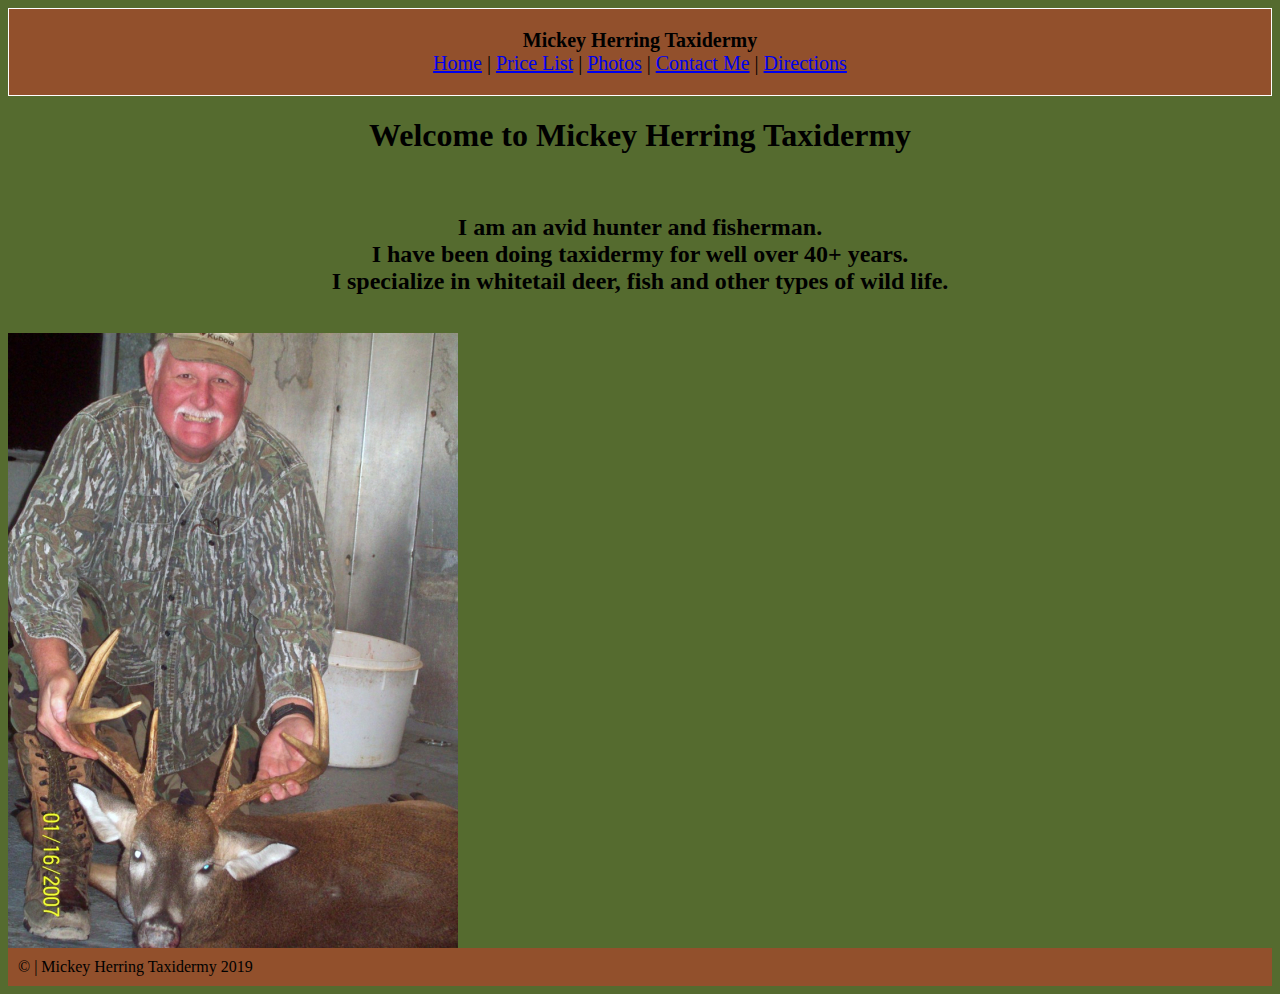
==== index.html @ f3ec52fc "debugged" ====
<!DOCTYPE html>
<html lang="en">

<head>
    <meta charset="UTF-8">
    <meta name="viewport" content="width=device-width, initial-scale=1.0">
    <meta http-equiv="X-UA-Compatible" content="ie=edge">
    <title>Mickey Herring Taxidermy</title>
    <link rel="stylesheet" type="text/css" href="taxidermy.css">
</head>

<body>
    <header>
        <strong>Mickey Herring Taxidermy</strong>
        <br>
        <nav>
            <a href="index.html">Home</a> | <a href="price-list.html">Price List</a> | <a
                href="photoalbum.html">Photos</a> | <a href="contact.html">Contact Me</a> | <a href="directions.html">Directions</a>
        </nav>
    </header>
    <section>
        <div>
            <h1>Welcome to Mickey Herring Taxidermy</h1>
            <br>
            <h2>I am an avid hunter and fisherman. <br> I have been doing taxidermy for well over 40+ years. <br> I
                specialize in
                whitetail deer, fish and other types of wild life.</h2>
        </div>
        <br>
        <img src="mickey.jpg" align="center">
    

    </section>

    <footer>
        &copy | Mickey Herring Taxidermy 2019 
    </footer>
</body>

</html>
---- taxidermy.css ----
header {
    text-align: center;
    color:#000000;
    font-size: 20px;
    font-family: Georgia, 'Times New Roman', Times, serif;  
    background: #92502c;
    padding: 20px;
    border: 1px solid white;
    margin-bottom: 20px;
    align-content: center;  
  }
  
body { 
    background-color: darkolivegreen;
    font-family: Georgia, 'Times New Roman', Times, serif;
}
h1 {
    text-align: center;
}
h2 {
    text-align: center;
}
.game {
    float: left; 
}
.birds{
    float: right;
}
.fish {
    float: right;
}

.clearfix::after {
    content:"";
    display: block;
    clear: both;
}
.euroskull {
    float: right;
}
.fish { 
    float: right;
}

footer {
    align-content: center;
    background: #92502c;
    clear: both;
    padding: 10px; 
}
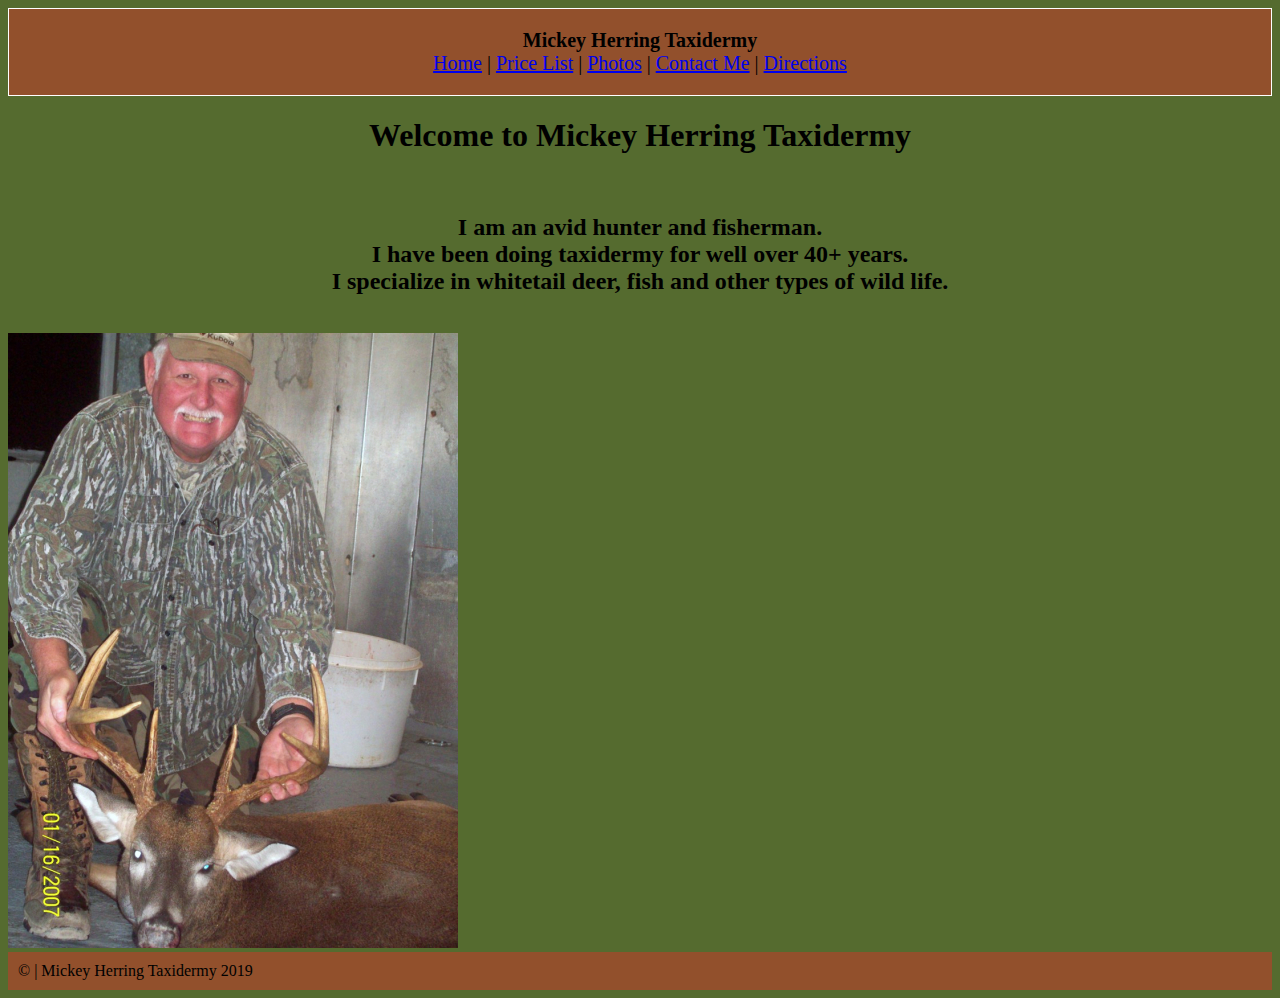
==== commit bf9a357c: "removed some spaced and deprecated image attribute" ====
--- a/index.html
+++ b/index.html
@@ -25,13 +25,11 @@
             <h2>I am an avid hunter and fisherman. <br> I have been doing taxidermy for well over 40+ years. <br> I
                 specialize in
                 whitetail deer, fish and other types of wild life.</h2>
+                
         </div>
         <br>
-        <img src="mickey.jpg" align="center">
-    
-
-    </section>
-
+        <img src="mickey.jpg">    
+    </section>    
     <footer>
         &copy | Mickey Herring Taxidermy 2019 
     </footer>
--- a/taxidermy.css
+++ b/taxidermy.css
@@ -13,6 +13,30 @@
 body { 
     background-color: darkolivegreen;
     font-family: Georgia, 'Times New Roman', Times, serif;
+    body {
+        font-family: Arial, Helvetica, sans-serif;
+        font-size: 20px;
+      }
+      
+      #myBtn {
+        display: none;
+        position: fixed;
+        bottom: 20px;
+        right: 30px;
+        z-index: 99;
+        font-size: 18px;
+        border: none;
+        outline: none;
+        background-color: #92502c;
+        color: white;
+        cursor: pointer;
+        padding: 15px;
+        border-radius: 4px;
+      }
+      
+      #myBtn:hover {
+        background-color: #555;
+      }
 }
 h1 {
     text-align: center;
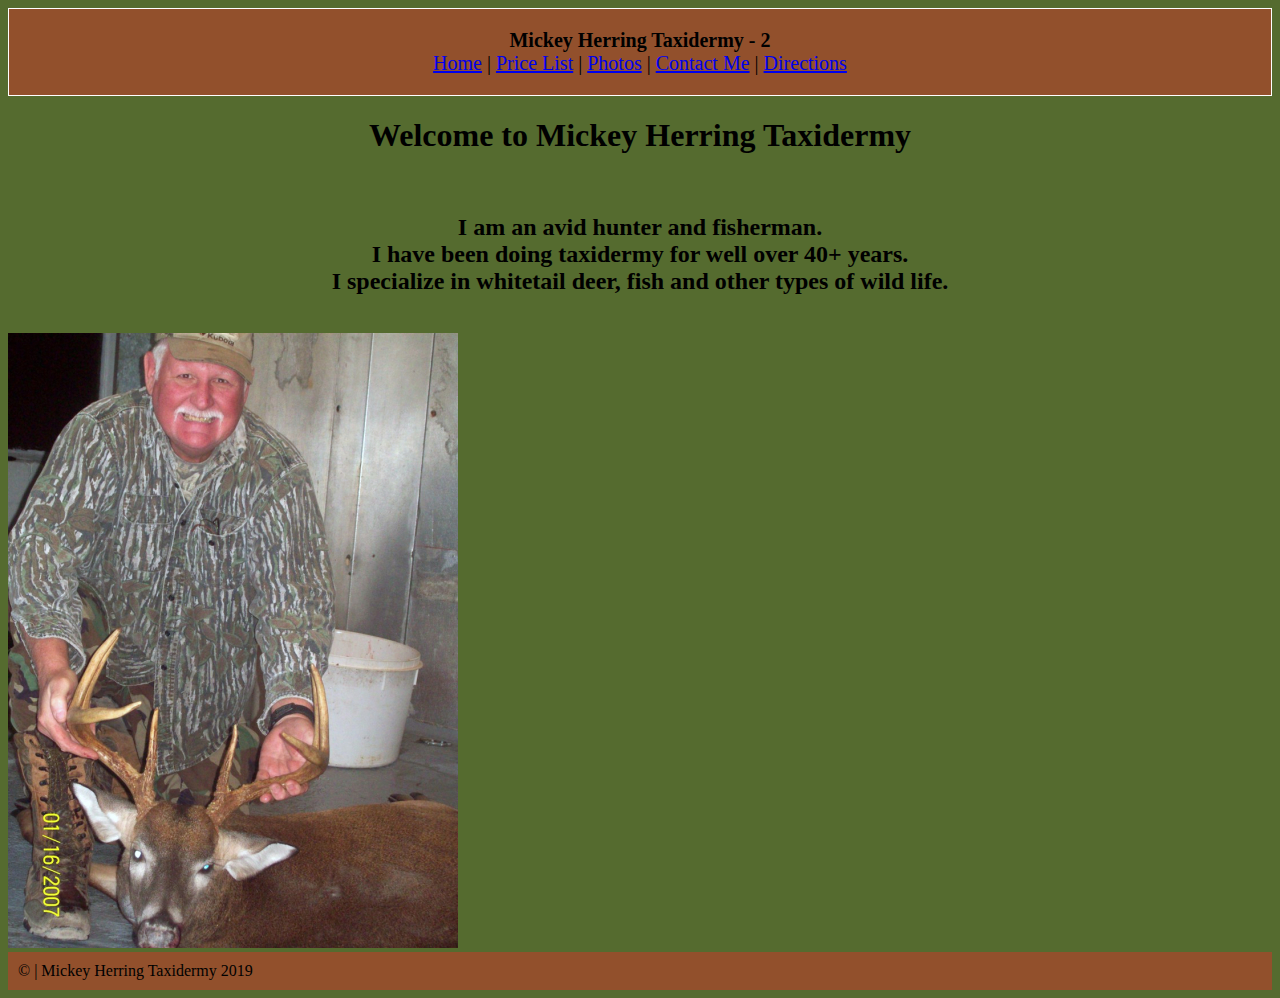
==== commit 7cb6d1da: "changed title for an example" ====
--- a/index.html
+++ b/index.html
@@ -11,7 +11,7 @@
 
 <body>
     <header>
-        <strong>Mickey Herring Taxidermy</strong>
+        <strong>Mickey Herring Taxidermy - 2</strong>
         <br>
         <nav>
             <a href="index.html">Home</a> | <a href="price-list.html">Price List</a> | <a
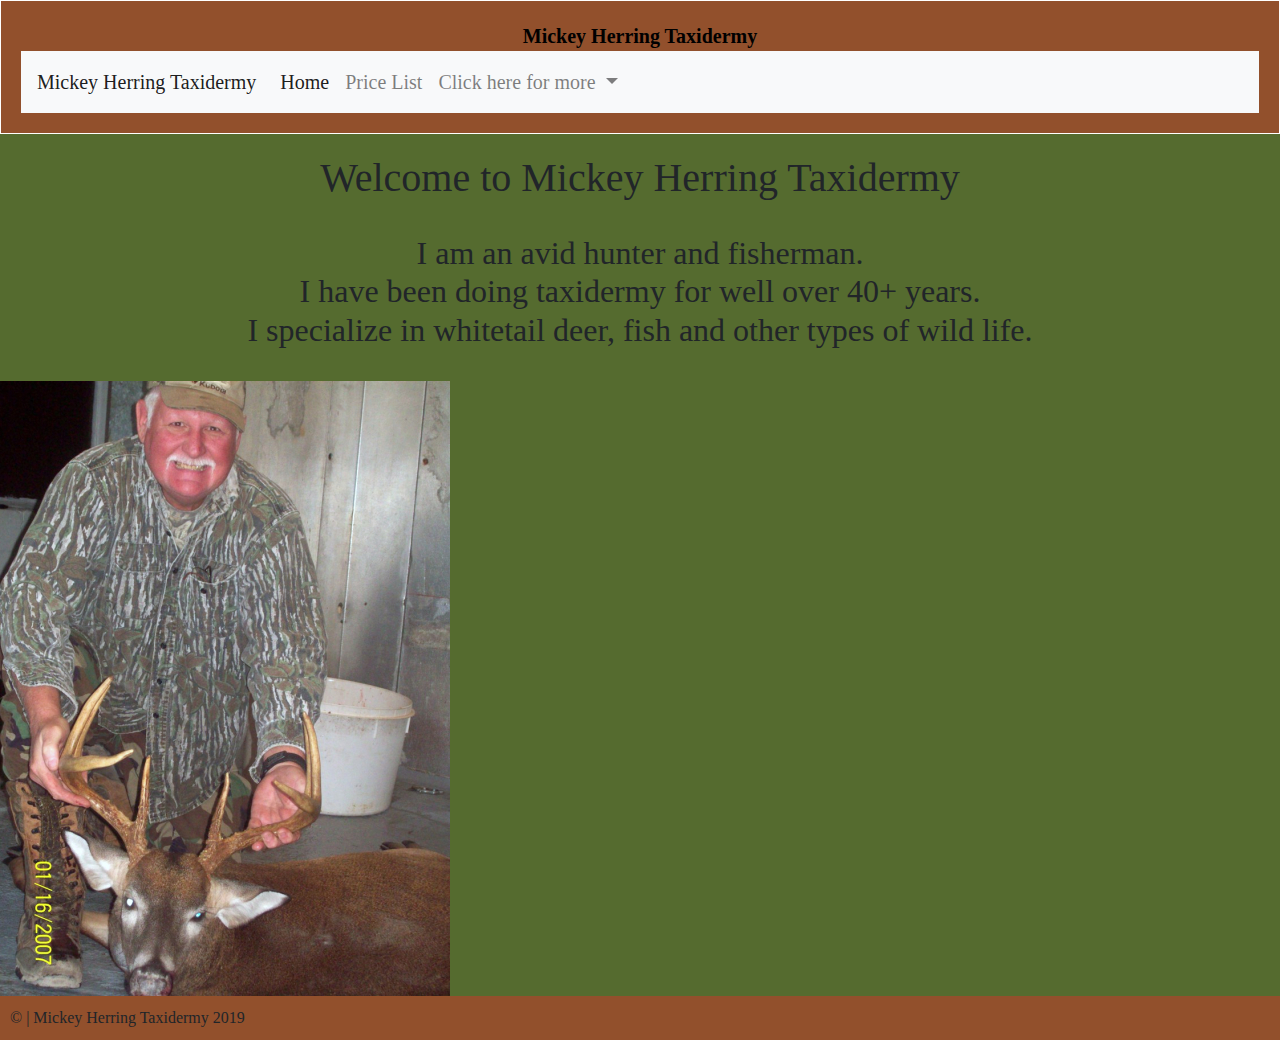
==== commit 3d54ffd9: "updated nav" ====
--- a/index.html
+++ b/index.html
@@ -6,17 +6,42 @@
     <meta name="viewport" content="width=device-width, initial-scale=1.0">
     <meta http-equiv="X-UA-Compatible" content="ie=edge">
     <title>Mickey Herring Taxidermy</title>
+    <link rel="stylesheet" href="https://stackpath.bootstrapcdn.com/bootstrap/4.3.1/css/bootstrap.min.css"
+        integrity="sha384-ggOyR0iXCbMQv3Xipma34MD+dH/1fQ784/j6cY/iJTQUOhcWr7x9JvoRxT2MZw1T" crossorigin="anonymous">
     <link rel="stylesheet" type="text/css" href="taxidermy.css">
 </head>
 
 <body>
     <header>
-        <strong>Mickey Herring Taxidermy - 2</strong>
+        <strong>Mickey Herring Taxidermy</strong>
         <br>
-        <nav>
-            <a href="index.html">Home</a> | <a href="price-list.html">Price List</a> | <a
-                href="photoalbum.html">Photos</a> | <a href="contact.html">Contact Me</a> | <a href="directions.html">Directions</a>
-        </nav>
+        <nav class="navbar navbar-expand-lg navbar-light bg-light">
+                <a class="navbar-brand" href="#">Mickey Herring Taxidermy</a>
+                <button class="navbar-toggler" type="button" data-toggle="collapse" data-target="#navbarSupportedContent"
+                    aria-controls="navbarSupportedContent" aria-expanded="false" aria-label="Toggle navigation">
+                    <span class="navbar-toggler-icon"></span>
+                </button>
+        
+                <div class="collapse navbar-collapse" id="navbarSupportedContent">
+                    <ul class="navbar-nav mr-auto">
+                        <li class="nav-item active">
+                            <a class="nav-link" href="index.html">Home <span class="sr-only">(current)</span></a>
+                        </li>
+                        <li class="nav-item">
+                            <a class="nav-link" href="price-list.html">Price List</a>
+                        </li>
+                        <li class="nav-item dropdown">
+                            <a class="nav-link dropdown-toggle" href="#" id="navbarDropdown" role="button"
+                                data-toggle="dropdown" aria-haspopup="true" aria-expanded="false">
+                                Click here for more
+                            </a>
+                            <div class="dropdown-menu" aria-labelledby="navbarDropdown">
+                                <a class="dropdown-item" href="contact.html">Contact Me</a>
+                                <a class="dropdown-item" href="photoalbum.html">Photos</a>
+                                <div class="dropdown-divider"></div>
+                                <a class="dropdown-item" href="directions.html">How to Find Me</a>
+                            </div>
+                        </li>
     </header>
     <section>
         <div>
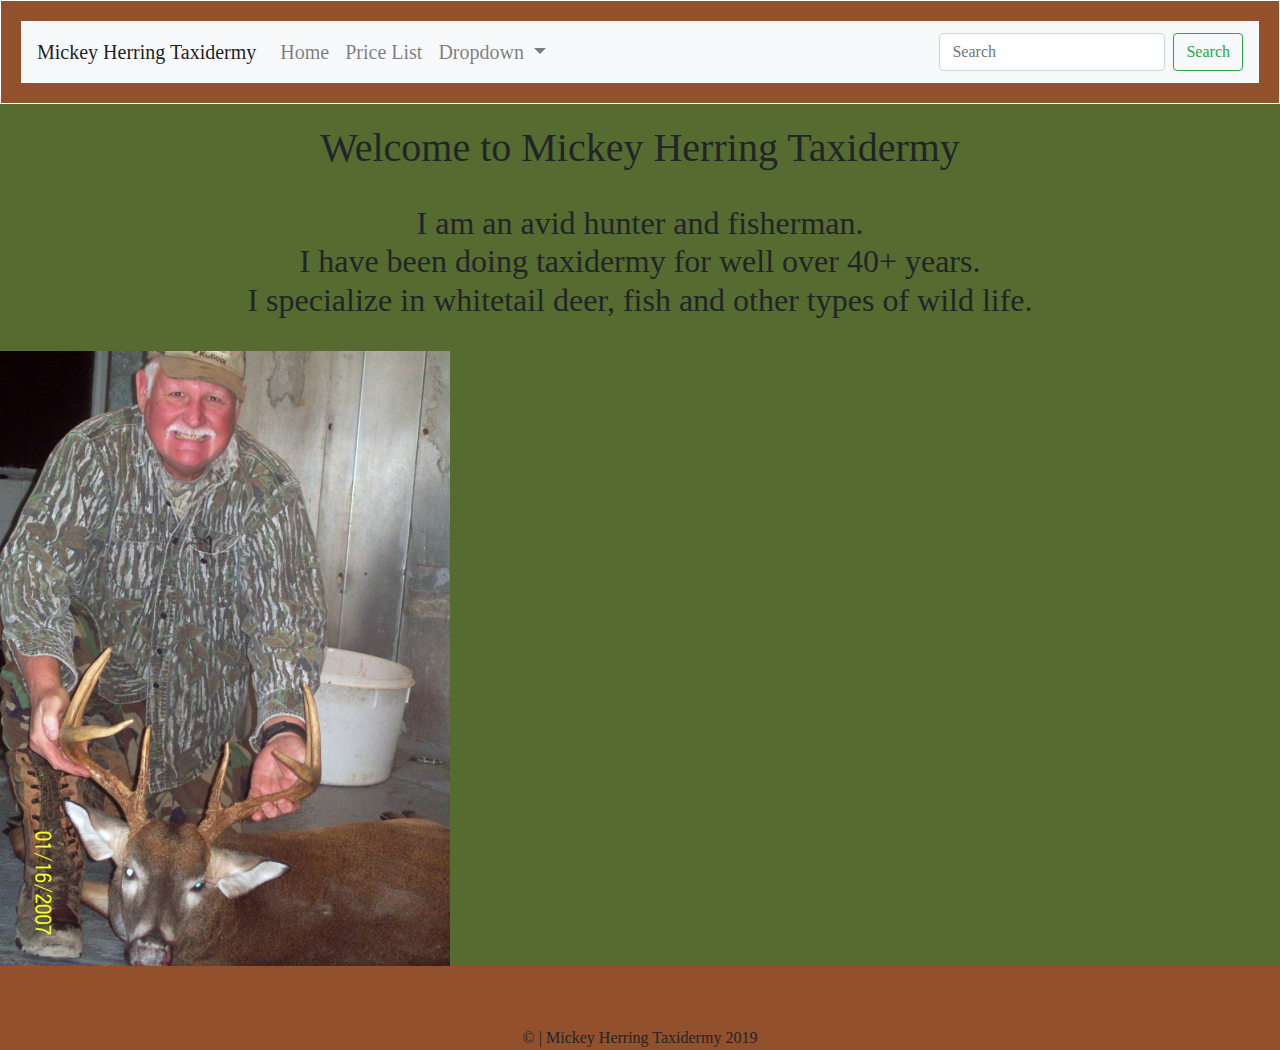
==== commit 014b1e20: "made changes" ====
--- a/index.html
+++ b/index.html
@@ -5,59 +5,78 @@
     <meta charset="UTF-8">
     <meta name="viewport" content="width=device-width, initial-scale=1.0">
     <meta http-equiv="X-UA-Compatible" content="ie=edge">
-    <title>Mickey Herring Taxidermy</title>
+    <jumbotron>
+        <title>Mickey Herring Taxidermy</title>
+    </jumbotron>
     <link rel="stylesheet" href="https://stackpath.bootstrapcdn.com/bootstrap/4.3.1/css/bootstrap.min.css"
         integrity="sha384-ggOyR0iXCbMQv3Xipma34MD+dH/1fQ784/j6cY/iJTQUOhcWr7x9JvoRxT2MZw1T" crossorigin="anonymous">
     <link rel="stylesheet" type="text/css" href="taxidermy.css">
+
 </head>
 
 <body>
     <header>
-        <strong>Mickey Herring Taxidermy</strong>
-        <br>
         <nav class="navbar navbar-expand-lg navbar-light bg-light">
-                <a class="navbar-brand" href="#">Mickey Herring Taxidermy</a>
-                <button class="navbar-toggler" type="button" data-toggle="collapse" data-target="#navbarSupportedContent"
-                    aria-controls="navbarSupportedContent" aria-expanded="false" aria-label="Toggle navigation">
-                    <span class="navbar-toggler-icon"></span>
-                </button>
-        
-                <div class="collapse navbar-collapse" id="navbarSupportedContent">
-                    <ul class="navbar-nav mr-auto">
-                        <li class="nav-item active">
-                            <a class="nav-link" href="index.html">Home <span class="sr-only">(current)</span></a>
-                        </li>
-                        <li class="nav-item">
-                            <a class="nav-link" href="price-list.html">Price List</a>
-                        </li>
-                        <li class="nav-item dropdown">
-                            <a class="nav-link dropdown-toggle" href="#" id="navbarDropdown" role="button"
-                                data-toggle="dropdown" aria-haspopup="true" aria-expanded="false">
-                                Click here for more
+            <a class="navbar-brand" href="index.html">Mickey Herring Taxidermy</a>
+            <button class="navbar-toggler" type="button" data-toggle="collapse" data-target="#navbarSupportedContent"
+                aria-controls="navbarSupportedContent" aria-expanded="false" aria-label="Toggle navigation">
+                <span class="navbar-toggler-icon"></span>
+            </button>
+
+            <div class="collapse navbar-collapse" id="navbarSupportedContent">
+                <ul class="navbar-nav mr-auto">
+                    <li class="nav-item">
+                        <a class="nav-link" href="index.html">Home <span class="sr-only"></span></a>
+                    </li>
+                    <li class="nav-item">
+                        <a class="nav-link" href="price-list.html">Price List</a>
+                    </li>
+                    <li class="nav-item dropdown">
+                            <a class="nav-link dropdown-toggle" href="#" id="navbarDropdown" role="button" data-toggle="dropdown" aria-haspopup="true" aria-expanded="false">
+                              Dropdown
                             </a>
                             <div class="dropdown-menu" aria-labelledby="navbarDropdown">
-                                <a class="dropdown-item" href="contact.html">Contact Me</a>
-                                <a class="dropdown-item" href="photoalbum.html">Photos</a>
-                                <div class="dropdown-divider"></div>
-                                <a class="dropdown-item" href="directions.html">How to Find Me</a>
+                              <a class="dropdown-item" href="photoalbum.html">Photos</a>
+                              <a class="dropdown-item" href="directions.html">Directions</a>
+                              <div class="dropdown-divider"></div>
+                              <a class="dropdown-item" href="contact.html">Contact Me</a>
                             </div>
-                        </li>
+                          </li>
+                          </li>
+                        </ul>
+                        <form class="form-inline my-2 my-lg-0">
+                          <input class="form-control mr-sm-2" type="search" placeholder="Search" aria-label="Search">
+                          <button class="btn btn-outline-success my-2 my-sm-0" type="submit">Search</button>
+                        </form>
+                      </div>
+                    </nav>
     </header>
     <section>
         <div>
             <h1>Welcome to Mickey Herring Taxidermy</h1>
             <br>
-            <h2>I am an avid hunter and fisherman. <br> I have been doing taxidermy for well over 40+ years. <br> I
+            <h2>I am an avid hunter and fisherman. <br> I have been doing taxidermy for well over 40+ years.
+                <br> I
                 specialize in
                 whitetail deer, fish and other types of wild life.</h2>
-                
+
         </div>
         <br>
-        <img src="mickey.jpg">    
-    </section>    
+        <img src="mickey.jpg">
+    </section>
     <footer>
-        &copy | Mickey Herring Taxidermy 2019 
+        &copy | Mickey Herring Taxidermy 2019
     </footer>
+
+    <script src="https://code.jquery.com/jquery-3.3.1.slim.min.js"
+        integrity="sha384-q8i/X+965DzO0rT7abK41JStQIAqVgRVzpbzo5smXKp4YfRvH+8abtTE1Pi6jizo"
+        crossorigin="anonymous"></script>
+    <script src="https://cdnjs.cloudflare.com/ajax/libs/popper.js/1.14.7/umd/popper.min.js"
+        integrity="sha384-UO2eT0CpHqdSJQ6hJty5KVphtPhzWj9WO1clHTMGa3JDZwrnQq4sF86dIHNDz0W1"
+        crossorigin="anonymous"></script>
+    <script src="https://stackpath.bootstrapcdn.com/bootstrap/4.3.1/js/bootstrap.min.js"
+        integrity="sha384-JjSmVgyd0p3pXB1rRibZUAYoIIy6OrQ6VrjIEaFf/nJGzIxFDsf4x0xIM+B07jRM"
+        crossorigin="anonymous"></script>
 </body>
 
 </html>--- a/taxidermy.css
+++ b/taxidermy.css
@@ -1,74 +1,71 @@
 header {
-    text-align: center;
-    color:#000000;
-    font-size: 20px;
-    font-family: Georgia, 'Times New Roman', Times, serif;  
-    background: #92502c;
-    padding: 20px;
-    border: 1px solid white;
-    margin-bottom: 20px;
-    align-content: center;  
-  }
-  
-body { 
-    background-color: darkolivegreen;
-    font-family: Georgia, 'Times New Roman', Times, serif;
-    body {
-        font-family: Arial, Helvetica, sans-serif;
-        font-size: 20px;
-      }
-      
-      #myBtn {
-        display: none;
-        position: fixed;
-        bottom: 20px;
-        right: 30px;
-        z-index: 99;
-        font-size: 18px;
-        border: none;
-        outline: none;
-        background-color: #92502c;
-        color: white;
-        cursor: pointer;
-        padding: 15px;
-        border-radius: 4px;
-      }
-      
-      #myBtn:hover {
-        background-color: #555;
-      }
+	text-align: center;
+	color: #000000;
+	font-size: 20px;
+	font-family: Georgia, 'Times New Roman', Times, serif;
+	background: #92502c;
+	padding: 20px;
+	border: 1px solid white;
+	margin-bottom: 20px;
+	align-content: center;
 }
+
+
+body {
+	background-color: darkolivegreen;
+	font-family: Georgia, 'Times New Roman', Times, serif;
+}
+
+#myBtn {
+	display: none;
+	position: fixed;
+	bottom: 20px;
+	right: 30px;
+	z-index: 99;
+	font-size: 18px;
+	border: none;
+	outline: none;
+	background-color: #92502c;
+	color: white;
+	cursor: pointer;
+	padding: 15px;
+	border-radius: 4px;
+}
+
+#myBtn:hover {
+    background-color: green;
+    color: brown; 
+}
+
 h1 {
-    text-align: center;
+	text-align: center;
 }
 h2 {
-    text-align: center;
+	text-align: center;
 }
 .game {
-    float: left; 
+	float: left;
 }
-.birds{
-    float: right;
+.birds {
+	float: right;
 }
 .fish {
-    float: right;
+	float: right;
 }
-
 .clearfix::after {
-    content:"";
-    display: block;
-    clear: both;
+	content: "";
+	display: block;
+	clear: both;
 }
 .euroskull {
-    float: right;
+	float: right;
 }
-.fish { 
-    float: right;
+.fish {
+	float: right;
 }
-
 footer {
-    align-content: center;
-    background: #92502c;
-    clear: both;
-    padding: 10px; 
+	text-align: center;
+	background: #92502c;
+	clear: both;
+	padding-top: 60px;
 }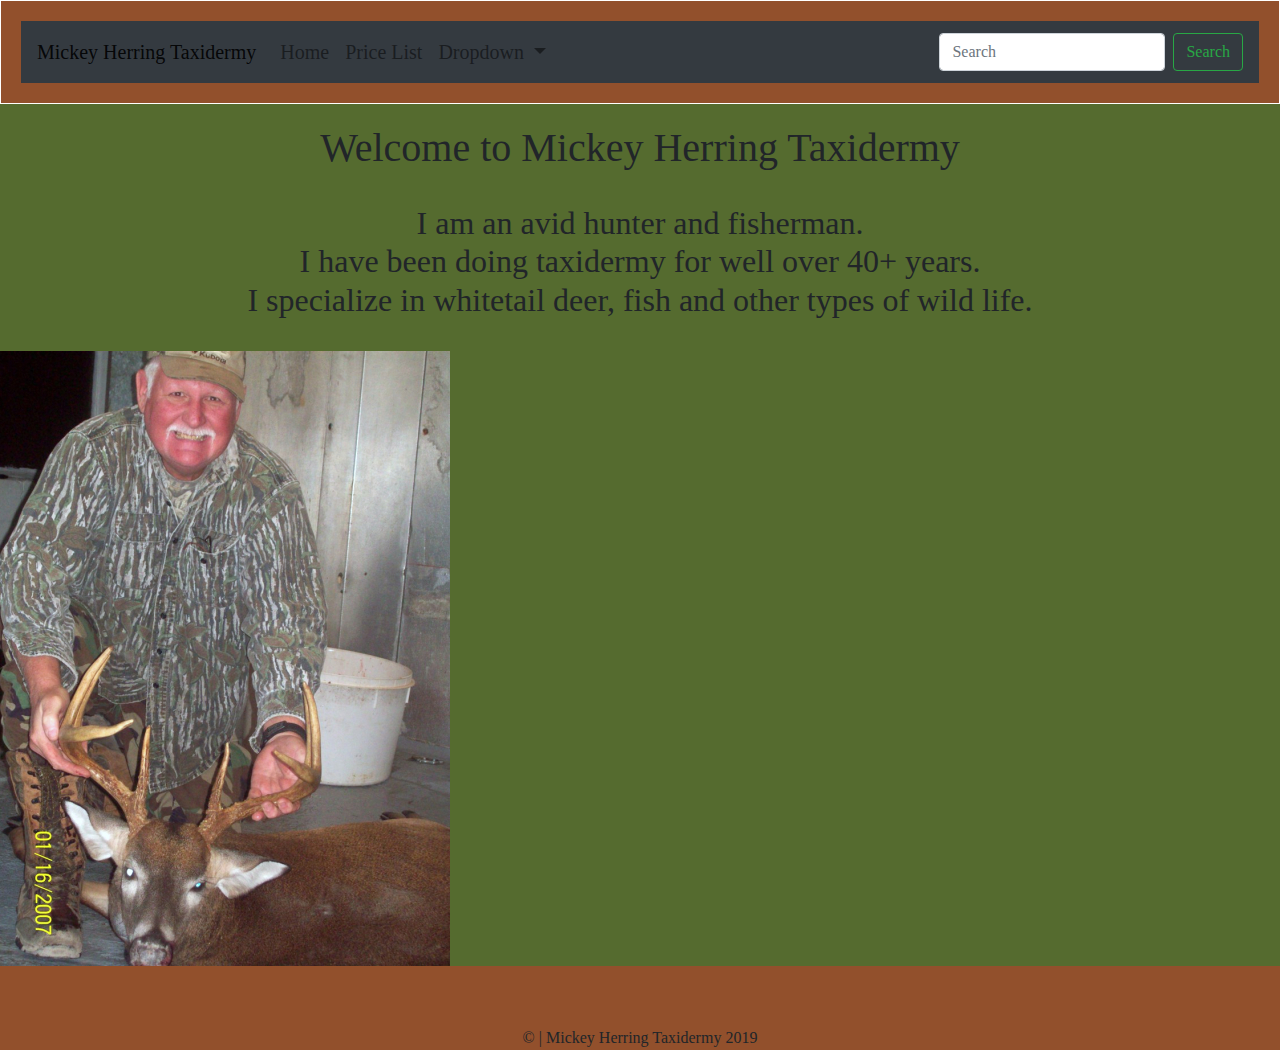
==== commit 50b2d21b: "updated pages" ====
--- a/index.html
+++ b/index.html
@@ -16,7 +16,7 @@
 
 <body>
     <header>
-        <nav class="navbar navbar-expand-lg navbar-light bg-light">
+        <nav class="navbar navbar-expand-lg navbar-light bg-dark">
             <a class="navbar-brand" href="index.html">Mickey Herring Taxidermy</a>
             <button class="navbar-toggler" type="button" data-toggle="collapse" data-target="#navbarSupportedContent"
                 aria-controls="navbarSupportedContent" aria-expanded="false" aria-label="Toggle navigation">
@@ -36,7 +36,7 @@
                               Dropdown
                             </a>
                             <div class="dropdown-menu" aria-labelledby="navbarDropdown">
-                              <a class="dropdown-item" href="photoalbum.html">Photos</a>
+                              <a class="dropdown-item" href="photoalbum.html">Gallery</a>
                               <a class="dropdown-item" href="directions.html">Directions</a>
                               <div class="dropdown-divider"></div>
                               <a class="dropdown-item" href="contact.html">Contact Me</a>
--- a/taxidermy.css
+++ b/taxidermy.css
@@ -68,4 +68,17 @@
 	background: #92502c;
 	clear: both;
 	padding-top: 60px;
-}+}
+
+.gallery{
+	display: flex;
+  }
+  figure{
+	width: 200px;
+  }
+  figure img{
+	width: 100%;
+  }
+  figure figcaption{
+	text-align: center;
+  }  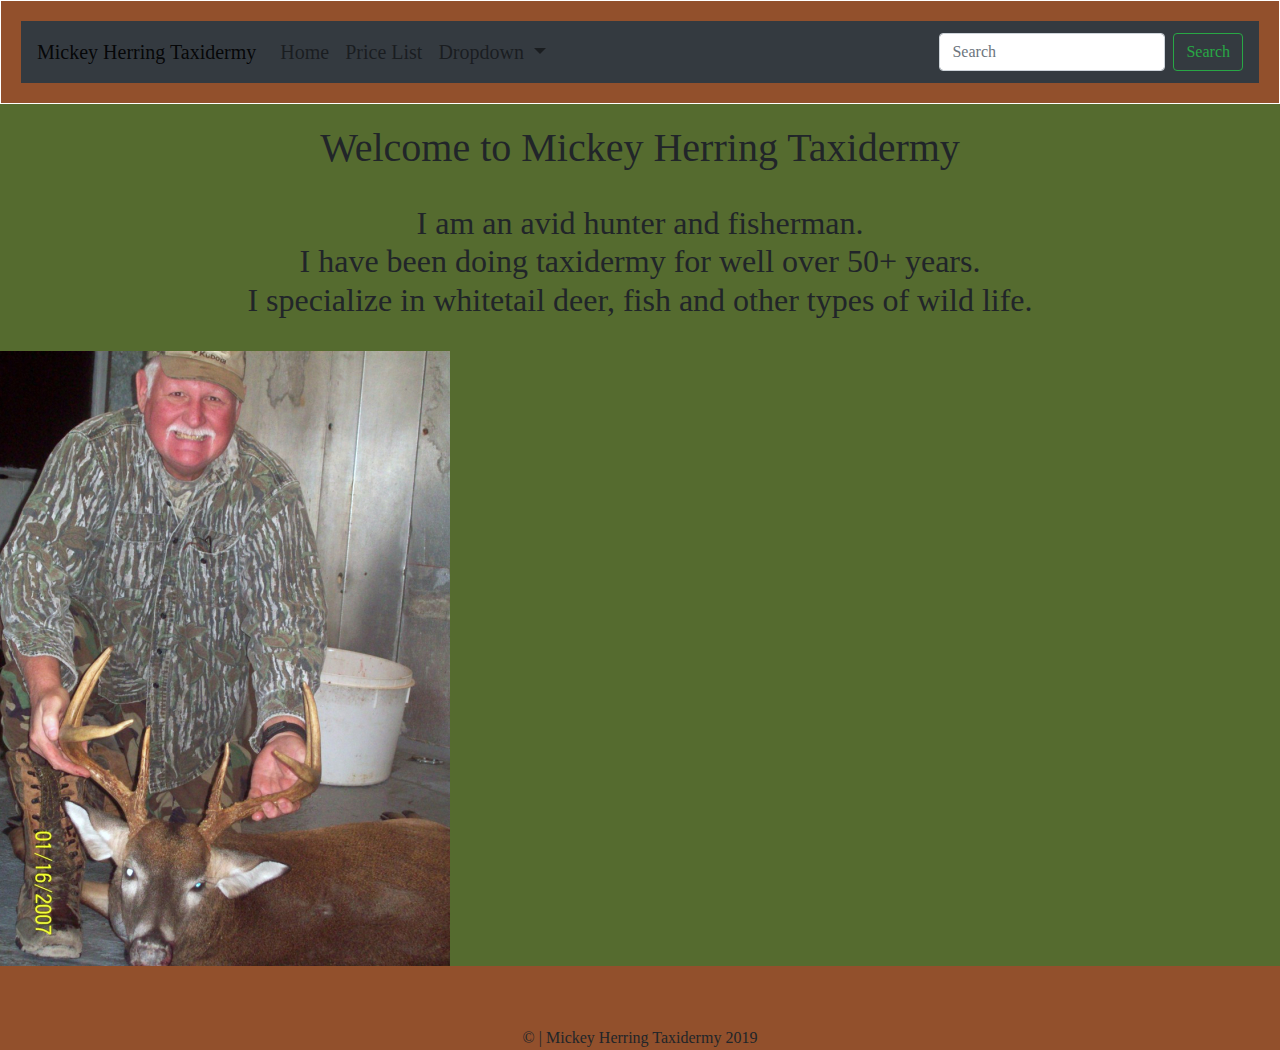
==== commit 16049da8: "changes" ====
--- a/index.html
+++ b/index.html
@@ -55,7 +55,7 @@
         <div>
             <h1>Welcome to Mickey Herring Taxidermy</h1>
             <br>
-            <h2>I am an avid hunter and fisherman. <br> I have been doing taxidermy for well over 40+ years.
+            <h2>I am an avid hunter and fisherman. <br> I have been doing taxidermy for well over 50+ years.
                 <br> I
                 specialize in
                 whitetail deer, fish and other types of wild life.</h2>
